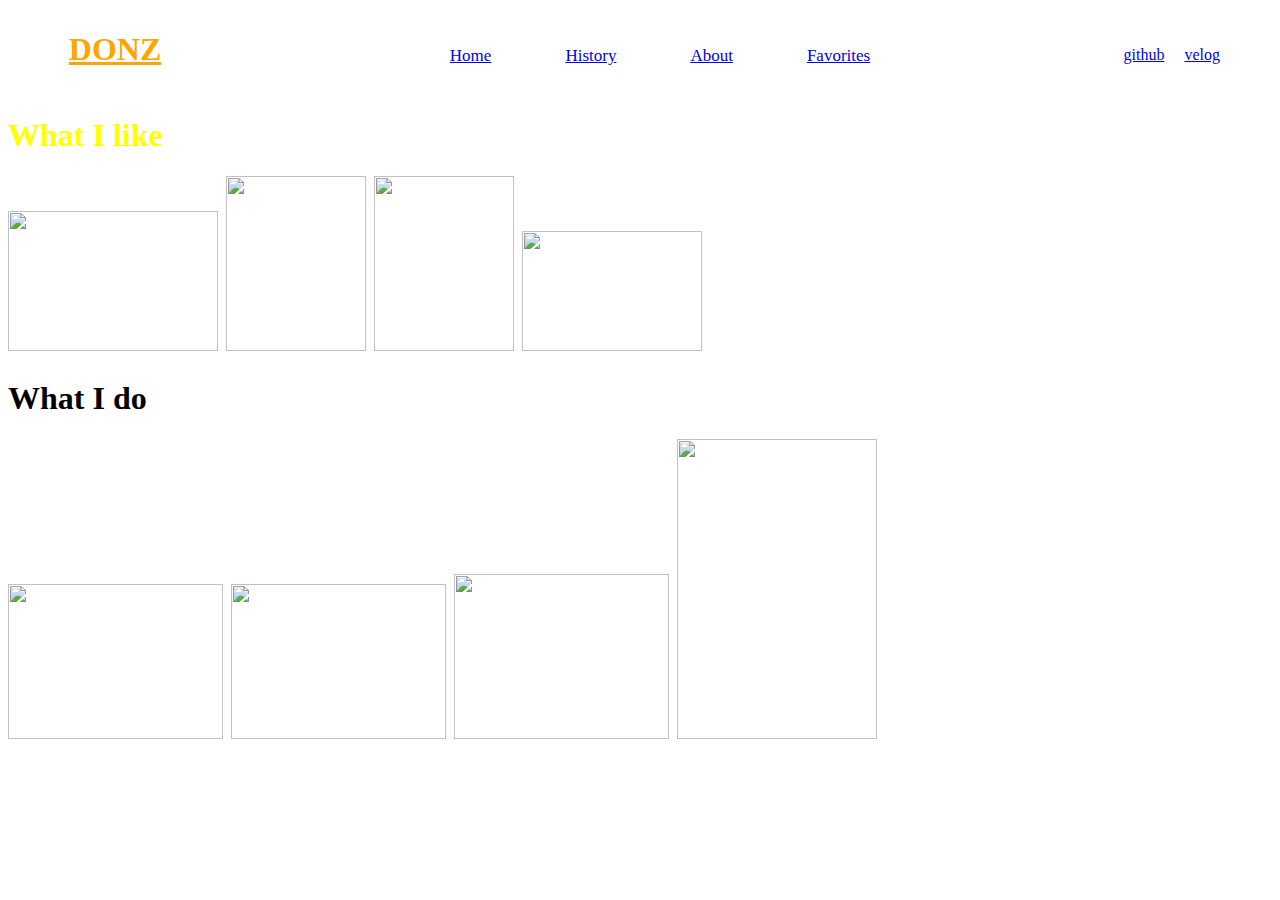
==== fa.html @ eddd004d "Add files via upload" ====
<!doctype html>
<html>
  <head>
    <meta charset="utf-8">
    <title> DONZ </title>
    <link rel="stylesheet" href="style-f.css">


  </head>
    
  <body> 
    <a href="#contents" class="skip">  </a>
    <header>
      <h1> <a href="index.html">DONZ</a> </h1>
      <h2> Menu</h2>
      <nav class="int">
        <ul>
          <li> <a href="index.html"> Home</a></li>
          <li> <a href="history.html"> History</a></li>
          <li> <a href="about.html"> About</a></li>
          <li> <a href="fa.html"> Favorites</a></li>
        </ul>
      </nav>

      <h2> 관련 링크 </h2>
      <nav class="spot">
       <li> <a href="https://github.com/seod0209" target="_blank"> github </a></li>
       <li> <a href="https://velog.io/@seod0209" target="_blank"> velog</a></li>
      </nav>
      
    </header>
    <section class="visual">
       <div class="like">
        <h1> What I like <h1>
        <img src="./images/cute.gif"/ 
         style="width:210px; height:140px;">

        <img src="./images/sea.jpg"/
        style="width:140px; height:175px;"> 

        <img src="./images/olaf.jpg"/
        style="width:140px; height:175px;"> 

        <img src="./images/flower.png"/
        style="width:180px; height:120px;"> 
      </div>

        <div class="hobby">   
        <h1> What I do <h1>
        <img src="./images/d.jpg"/
        style="width:215px; height:155px;">

        <img src="./images/d1.png"/
        style="width:215px; height:155px;">     
        
        <img src="./images/swim.png"/
        style="width:215px; height:165px;"> 
        
        <img src="./images/h1.jpg"/
        style="width:200px; height:300px;">

      </div>

       

       </div>


  </section>
  </body>

  <footer>
  </footer>
</html>
---- style-f.css ----
@charset "utf-8"

.skip{
	position:absolute;
	top: -100px;
	left: 0;
	width: 100%;
	height: 50px;
	line-height: 50px;
	background: black;
	color: white;
	text-align: center;
	font-size: 14px;

} 
.skip: focus {top:0;}

header {height: 80px; text-align:center;}

header h1 {position: absolute; left:50px; top:0; padding:10px;}
header h1 a {display: block; width: 110px; height:80px; color: orange;}

header h2 {position: absolute; left:-5000px;}

header .int li {display: inline-block;}
header .int a {display: block; height: 80px; padding: 0 35px; font-size:17px; line-height: 80px;}
header .int li a:hover {color: darkblue; font-weight: bold;}

header .spot{position: absolute; right:50px; top:0;}
header .spot {position: absolute; right:50px; top:0;}
header .spot li{display: inline-block; float: left;}
header .spot li a{display: block; height: 80px; padding: 0 10px; line-height: 110px;}
header .spot li: last-child a {padding-right:0;}

.visual .like{color: yellow;}
.visual .hobby{
	{color: violet;
	}
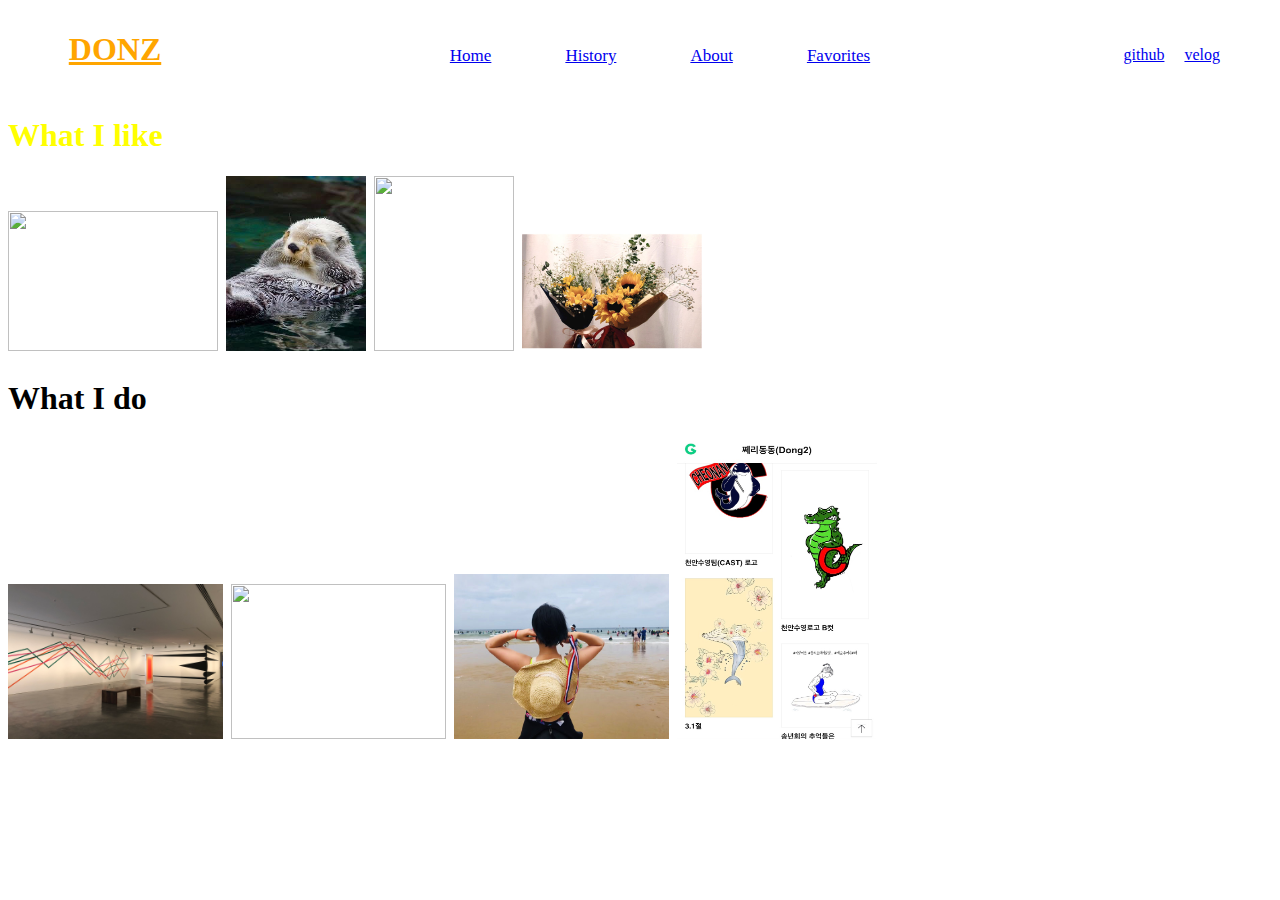
==== commit 8ae5da6a: "Update fa.html" ====
--- a/fa.html
+++ b/fa.html
@@ -32,7 +32,7 @@
     <section class="visual">
        <div class="like">
         <h1> What I like <h1>
-        <img src="./images/cute.gif"/ 
+        <img src="./images/cute.jpg"/ 
          style="width:210px; height:140px;">
 
         <img src="./images/sea.jpg"/
@@ -41,7 +41,7 @@
         <img src="./images/olaf.jpg"/
         style="width:140px; height:175px;"> 
 
-        <img src="./images/flower.png"/
+        <img src="./images/flower.jpg"/
         style="width:180px; height:120px;"> 
       </div>
 
@@ -50,10 +50,10 @@
         <img src="./images/d.jpg"/
         style="width:215px; height:155px;">
 
-        <img src="./images/d1.png"/
+        <img src="./images/d1.jpg"/
         style="width:215px; height:155px;">     
         
-        <img src="./images/swim.png"/
+        <img src="./images/swim.jpg"/
         style="width:215px; height:165px;"> 
         
         <img src="./images/h1.jpg"/
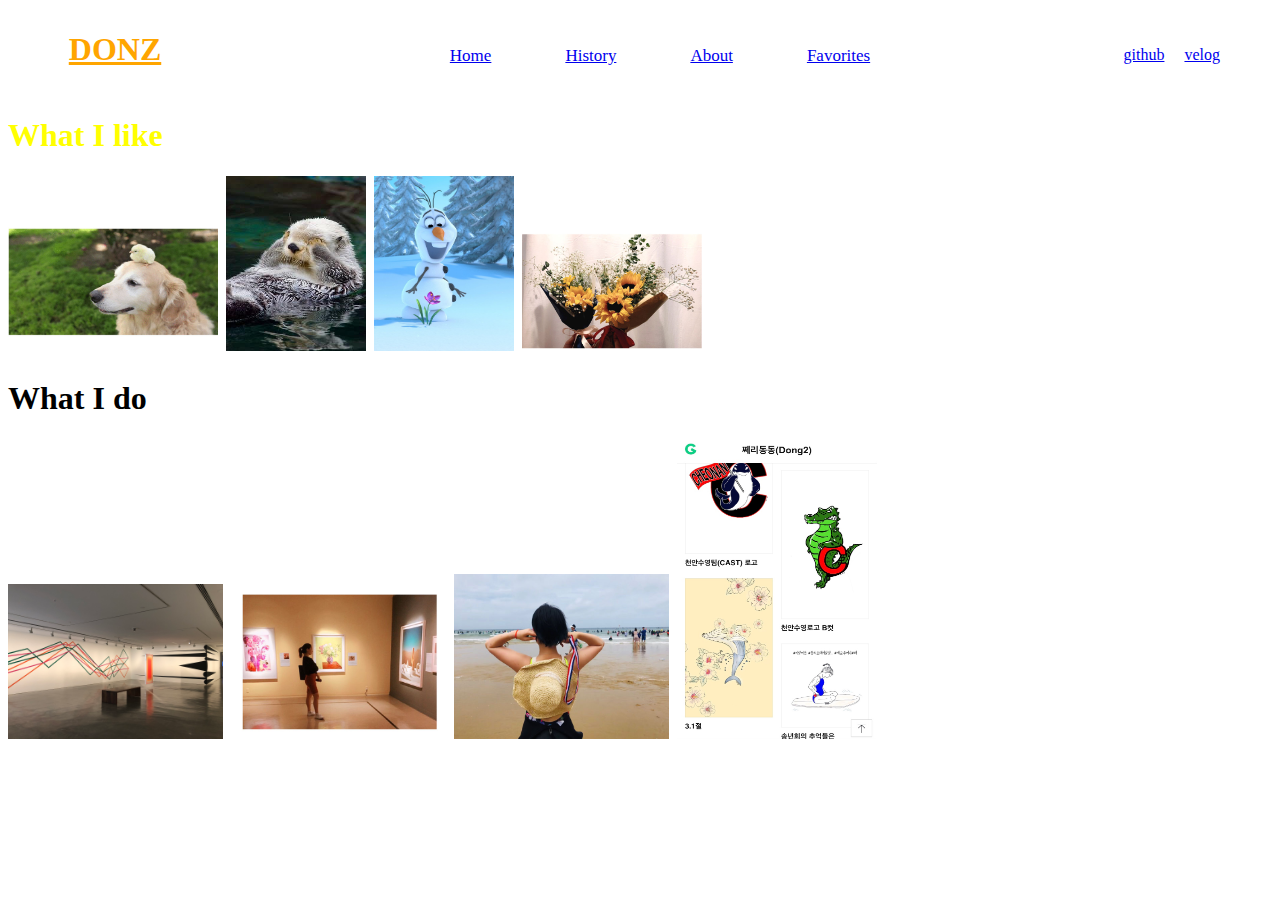
==== commit 226c93af: "Update fa.html" ====
--- a/fa.html
+++ b/fa.html
@@ -38,7 +38,7 @@
         <img src="./images/sea.jpg"/
         style="width:140px; height:175px;"> 
 
-        <img src="./images/olaf.jpg"/
+        <img src="./images/olaf.JPG"/
         style="width:140px; height:175px;"> 
 
         <img src="./images/flower.jpg"/
